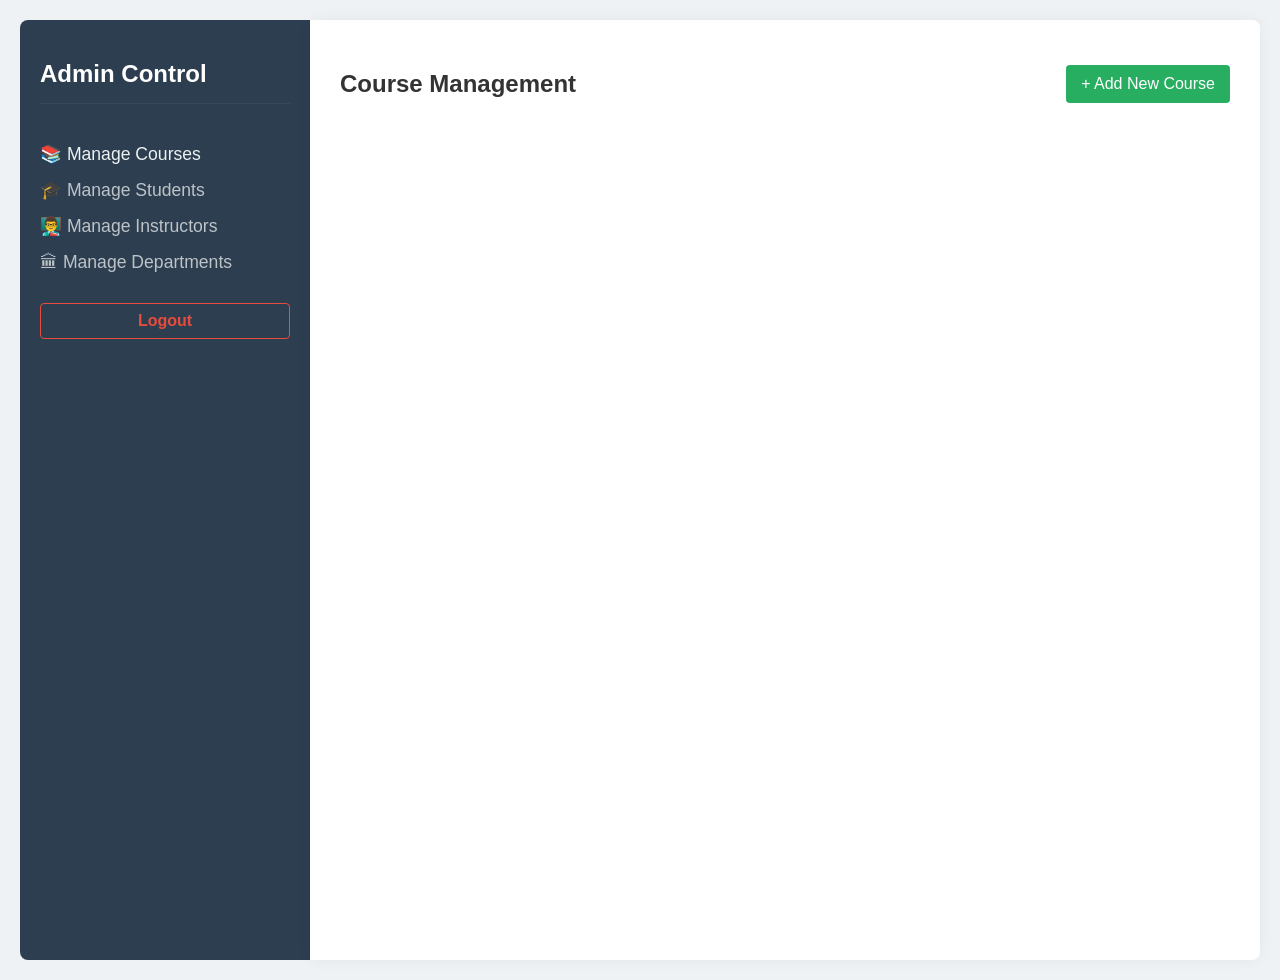
==== admin_dashboard.html @ 01300971 "Admin Portal" ====
<!DOCTYPE html>
<html lang="en">
<head>
    <meta charset="UTF-8">
    <title>Admin Dashboard</title>
    <link rel="stylesheet" href="css/styles.css">
</head>
<body style="background: #eef2f5;">
    <div class="container" style="max-width: 1400px; display: flex; padding: 0; background: transparent; box-shadow: none;">
        
        <!-- Sidebar -->
        <aside style="width: 250px; background: #2c3e50; color: white; min-height: 100vh; padding: 20px; border-radius: 8px 0 0 8px;">
            <h2 style="color: #fff; margin-bottom: 40px; font-size: 1.5em; border-bottom: 1px solid #34495e; padding-bottom: 15px;">Admin Control</h2>
            <ul style="list-style: none; padding: 0;" id="tab-links">
                <li style="margin-bottom: 15px;"><a href="#" onclick="switchTab('courses')" style="color: #ecf0f1; text-decoration: none; font-size: 1.1em;">📚 Manage Courses</a></li>
                <li style="margin-bottom: 15px;"><a href="#" onclick="switchTab('students')" style="color: #bdc3c7; text-decoration: none; font-size: 1.1em;">🎓 Manage Students</a></li>
                <li style="margin-bottom: 15px;"><a href="#" onclick="switchTab('instructors')" style="color: #bdc3c7; text-decoration: none; font-size: 1.1em;">👨‍🏫 Manage Instructors</a></li>
                <li style="margin-bottom: 30px;"><a href="#" onclick="switchTab('departments')" style="color: #bdc3c7; text-decoration: none; font-size: 1.1em;">🏛 Manage Departments</a></li>
            </ul>
            <a href="php/admin/logout.php" style="color: #e74c3c; text-decoration: none; font-weight: bold; border: 1px solid #e74c3c; padding: 8px 12px; border-radius: 4px; display: inline-block; text-align: center; width: 100%; box-sizing:border-box;">Logout</a>
        </aside>

        <!-- Main Content -->
        <main style="flex: 1; background: white; padding: 30px; border-radius: 0 8px 8px 0; box-shadow: 0 0 15px rgba(0,0,0,0.05);">
            
            <section id="tab-courses">
                <div style="display: flex; justify-content: space-between; align-items: center;">
                    <h2>Course Management</h2>
                    <button onclick="openCourseModal()" style="background: #27ae60; padding: 10px 15px; font-size: 1em;">+ Add New Course</button>
                </div>
                <div id="course-list-container" style="margin-top: 20px;"></div>
            </section>

            <section id="tab-students" style="display: none;">
                <div style="display: flex; justify-content: space-between; align-items: center;">
                    <h2>Student Management</h2>
                    <button onclick="openStudentModal()" style="background: #27ae60; padding: 10px 15px; font-size: 1em;">+ Add New Student</button>
                </div>
                <div id="student-list-container" style="margin-top: 20px;"></div>
            </section>

            <section id="tab-instructors" style="display: none;">
                <div style="display: flex; justify-content: space-between; align-items: center;">
                    <h2>Instructor Management</h2>
                    <button onclick="openInstructorModal()" style="background: #27ae60; padding: 10px 15px; font-size: 1em;">+ Add New Instructor</button>
                </div>
                <div id="instructor-list-container" style="margin-top: 20px;"></div>
            </section>

            <section id="tab-departments" style="display: none;">
                <div style="display: flex; justify-content: space-between; align-items: center;">
                    <h2>Department Management</h2>
                    <button onclick="openDeptModal()" style="background: #27ae60; padding: 10px 15px; font-size: 1em;">+ Add Department</button>
                </div>
                <div id="dept-list-container" style="margin-top: 20px;"></div>
            </section>

        </main>
    </div>

    <!-- Modals -->

    <!-- Course Modal -->
    <div id="course-modal" class="modal-overlay" style="display:none; position:fixed; top:0; left:0; width:100%; height:100%; background:rgba(0,0,0,0.5); align-items:center; justify-content:center;">
        <div style="background:white; padding: 30px; border-radius: 8px; width: 400px;">
            <h3 id="c-modal-title" style="margin-top: 0;">Add Course</h3>
            <input type="hidden" id="c_id">
            <div class="form-group"><label>Title</label><input type="text" id="c_title" class="form-control" required></div>
            <div class="form-group"><label>Credits</label><input type="number" id="c_credits" class="form-control" min="1" required></div>
            <div class="form-group"><label>Max Capacity</label><input type="number" id="c_capacity" class="form-control" min="1" required></div>
            <div class="form-group"><label>Department ID</label><input type="number" id="c_dept" class="form-control" required></div>
            <div style="display:flex; justify-content: space-between; margin-top: 20px;">
                <button onclick="closeModal('course-modal')" style="background: #95a5a6;">Cancel</button>
                <button onclick="saveCourse()" style="background: #2980b9;">Save</button>
            </div>
        </div>
    </div>

    <!-- Student Modal -->
    <div id="student-modal" class="modal-overlay" style="display:none; position:fixed; top:0; left:0; width:100%; height:100%; background:rgba(0,0,0,0.5); align-items:center; justify-content:center;">
        <div style="background:white; padding: 30px; border-radius: 8px; width: 400px; max-height: 90vh; overflow-y:auto;">
            <h3 id="s-modal-title" style="margin-top: 0;">Add Student</h3>
            <input type="hidden" id="s_id">
            <div class="form-group"><label>Full Name</label><input type="text" id="s_name" class="form-control" required></div>
            <div class="form-group"><label>Email</label><input type="email" id="s_email" class="form-control" required></div>
            <div class="form-group"><label>Phone</label><input type="text" id="s_phone" class="form-control"></div>
            <div class="form-group"><label>Password (Leave blank to keep current)</label><input type="text" id="s_password" class="form-control"></div>
            <div class="form-group">
                <label>Status</label>
                <select id="s_status" class="form-control">
                    <option value="CURRENT">CURRENT</option>
                    <option value="GRADUATED">GRADUATED</option>
                    <option value="DROPPED">DROPPED</option>
                    <option value="SUSPENDED">SUSPENDED</option>
                </select>
            </div>
            <div style="display:flex; justify-content: space-between; margin-top: 20px;">
                <button onclick="closeModal('student-modal')" style="background: #95a5a6;">Cancel</button>
                <button onclick="saveStudent()" style="background: #2980b9;">Save</button>
            </div>
        </div>
    </div>

    <!-- Instructor Modal -->
    <div id="instructor-modal" class="modal-overlay" style="display:none; position:fixed; top:0; left:0; width:100%; height:100%; background:rgba(0,0,0,0.5); align-items:center; justify-content:center;">
        <div style="background:white; padding: 30px; border-radius: 8px; width: 400px;">
            <h3 id="i-modal-title" style="margin-top: 0;">Add Instructor</h3>
            <input type="hidden" id="i_id">
            <div class="form-group"><label>Name</label><input type="text" id="i_name" class="form-control" required></div>
            <div class="form-group"><label>Email</label><input type="email" id="i_email" class="form-control" required></div>
            <div class="form-group"><label>Department ID</label><input type="number" id="i_dept" class="form-control" required></div>
            <div style="display:flex; justify-content: space-between; margin-top: 20px;">
                <button onclick="closeModal('instructor-modal')" style="background: #95a5a6;">Cancel</button>
                <button onclick="saveInstructor()" style="background: #2980b9;">Save</button>
            </div>
        </div>
    </div>

    <!-- Department Modal -->
    <div id="dept-modal" class="modal-overlay" style="display:none; position:fixed; top:0; left:0; width:100%; height:100%; background:rgba(0,0,0,0.5); align-items:center; justify-content:center;">
        <div style="background:white; padding: 30px; border-radius: 8px; width: 400px;">
            <h3 id="d-modal-title" style="margin-top: 0;">Add Department</h3>
            <input type="hidden" id="d_id">
            <div class="form-group"><label>Department Name</label><input type="text" id="d_name" class="form-control" required></div>
            <div style="display:flex; justify-content: space-between; margin-top: 20px;">
                <button onclick="closeModal('dept-modal')" style="background: #95a5a6;">Cancel</button>
                <button onclick="saveDept()" style="background: #2980b9;">Save</button>
            </div>
        </div>
    </div>

    <script src="js/admin.js"></script>
</body>
</html>
---- css/styles.css ----
body {
    font-family: Arial, sans-serif;
    background: #f0f0f0;
    margin: 0;
    padding: 20px;
}

.container {
    max-width: 1200px;
    margin: 0 auto;
    background: white;
    padding: 20px;
    border-radius: 8px;
    box-shadow: 0 0 10px rgba(0,0,0,0.1);
}

h1, h2 {
    color: #333;
}

table {
    width: 100%;
    border-collapse: collapse;
    margin: 20px 0;
}

th, td {
    border: 1px solid #ddd;
    padding: 12px;
    text-align: left;
}

th {
    background: #f2f2f2;
    font-weight: bold;
}

button {
    background: #007bff;
    color: white;
    border: none;
    padding: 8px 12px;
    border-radius: 4px;
    cursor: pointer;
}

button:hover {
    background: #0056b3;
}

button:disabled {
    background: #ccc;
    cursor: not-allowed;
}

/* Login Page Styles */
.login-page {
    display: flex;
    justify-content: center;
    align-items: center;
    height: 100vh;
    background-color: #f4f7f6;
}
.login-container {
    background: white;
    padding: 40px;
    border-radius: 8px;
    box-shadow: 0 4px 12px rgba(0,0,0,0.1);
    width: 100%;
    max-width: 400px;
}
.form-group {
    margin-bottom: 20px;
}
.form-group label {
    display: block;
    margin-bottom: 8px;
    font-weight: bold;
    color: #444;
}
.form-control {
    width: 100%;
    padding: 10px;
    border: 1px solid #ccc;
    border-radius: 4px;
    box-sizing: border-box; /* To ensure padding does not increase width */
}
.form-control:focus {
    border-color: #007bff;
    outline: none;
}
.btn-login {
    width: 100%;
    padding: 12px;
    font-size: 16px;
    font-weight: bold;
}
.alert {
    padding: 10px;
    margin-bottom: 20px;
    border-radius: 4px;
    text-align: center;
}
.alert-danger {
    background-color: #f8d7da;
    color: #721c24;
    border: 1px solid #f5c6cb;
}
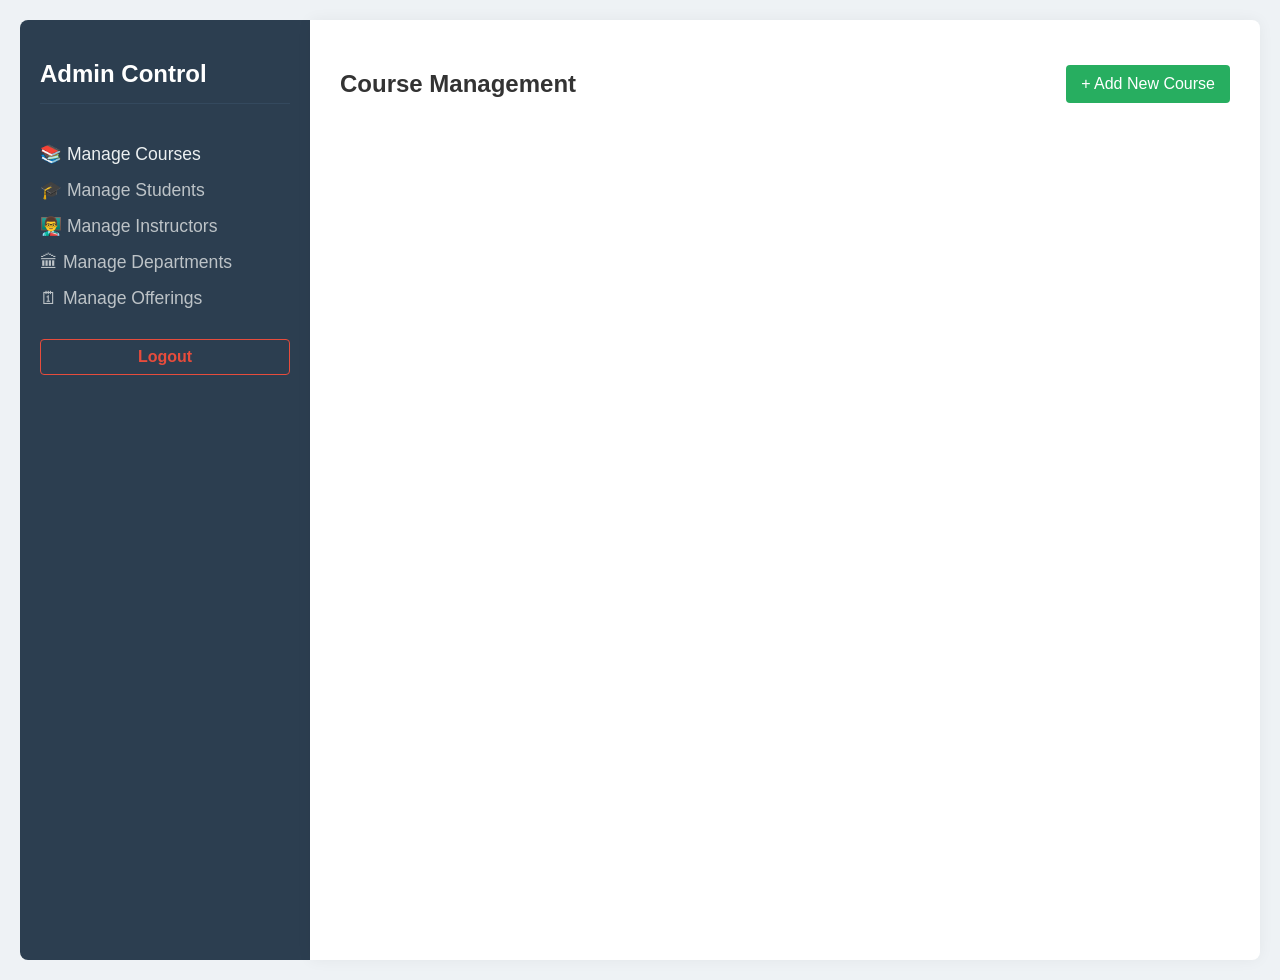
==== commit 537713a5: "MODREN STUDENT PORTAL AND FIX BUGS" ====
--- a/admin_dashboard.html
+++ b/admin_dashboard.html
@@ -15,7 +15,8 @@
                 <li style="margin-bottom: 15px;"><a href="#" onclick="switchTab('courses')" style="color: #ecf0f1; text-decoration: none; font-size: 1.1em;">📚 Manage Courses</a></li>
                 <li style="margin-bottom: 15px;"><a href="#" onclick="switchTab('students')" style="color: #bdc3c7; text-decoration: none; font-size: 1.1em;">🎓 Manage Students</a></li>
                 <li style="margin-bottom: 15px;"><a href="#" onclick="switchTab('instructors')" style="color: #bdc3c7; text-decoration: none; font-size: 1.1em;">👨‍🏫 Manage Instructors</a></li>
-                <li style="margin-bottom: 30px;"><a href="#" onclick="switchTab('departments')" style="color: #bdc3c7; text-decoration: none; font-size: 1.1em;">🏛 Manage Departments</a></li>
+                <li style="margin-bottom: 15px;"><a href="#" onclick="switchTab('departments')" style="color: #bdc3c7; text-decoration: none; font-size: 1.1em;">🏛 Manage Departments</a></li>
+                <li style="margin-bottom: 30px;"><a href="#" onclick="switchTab('offerings')" style="color: #bdc3c7; text-decoration: none; font-size: 1.1em;">🗓 Manage Offerings</a></li>
             </ul>
             <a href="php/admin/logout.php" style="color: #e74c3c; text-decoration: none; font-weight: bold; border: 1px solid #e74c3c; padding: 8px 12px; border-radius: 4px; display: inline-block; text-align: center; width: 100%; box-sizing:border-box;">Logout</a>
         </aside>
@@ -55,6 +56,14 @@
                 <div id="dept-list-container" style="margin-top: 20px;"></div>
             </section>
 
+            <section id="tab-offerings" style="display: none;">
+                <div style="display: flex; justify-content: space-between; align-items: center;">
+                    <h2>Course Offerings (Batches/Semesters)</h2>
+                    <button onclick="openOfferingModal()" style="background: #27ae60; padding: 10px 15px; font-size: 1em;">+ Add Course Offering</button>
+                </div>
+                <div id="offering-list-container" style="margin-top: 20px;"></div>
+            </section>
+
         </main>
     </div>
 
@@ -69,6 +78,14 @@
             <div class="form-group"><label>Credits</label><input type="number" id="c_credits" class="form-control" min="1" required></div>
             <div class="form-group"><label>Max Capacity</label><input type="number" id="c_capacity" class="form-control" min="1" required></div>
             <div class="form-group"><label>Department ID</label><input type="number" id="c_dept" class="form-control" required></div>
+            <div class="form-group">
+                <label>Course Type</label>
+                <select id="c_type" class="form-control">
+                    <option value="Core">Core</option>
+                    <option value="Elective">Elective</option>
+                </select>
+            </div>
+            <div class="form-group"><label>Prerequisite Course ID</label><input type="number" id="c_prereq" class="form-control" placeholder="Optional (0 for none)"></div>
             <div style="display:flex; justify-content: space-between; margin-top: 20px;">
                 <button onclick="closeModal('course-modal')" style="background: #95a5a6;">Cancel</button>
                 <button onclick="saveCourse()" style="background: #2980b9;">Save</button>
@@ -94,6 +111,9 @@
                     <option value="SUSPENDED">SUSPENDED</option>
                 </select>
             </div>
+            <div class="form-group"><label>Semester</label><input type="number" id="s_semester" class="form-control" min="1" value="1" required></div>
+            <div class="form-group"><label>CGPA</label><input type="number" id="s_cgpa" class="form-control" step="0.01" min="0" max="4" value="0.00"></div>
+            <div class="form-group"><label>Credits Completed</label><input type="number" id="s_credits" class="form-control" min="0" value="0"></div>
             <div style="display:flex; justify-content: space-between; margin-top: 20px;">
                 <button onclick="closeModal('student-modal')" style="background: #95a5a6;">Cancel</button>
                 <button onclick="saveStudent()" style="background: #2980b9;">Save</button>
@@ -129,6 +149,20 @@
         </div>
     </div>
 
-    <script src="js/admin.js"></script>
+    <!-- Offering Modal -->
+    <div id="offering-modal" class="modal-overlay" style="display:none; position:fixed; top:0; left:0; width:100%; height:100%; background:rgba(0,0,0,0.5); align-items:center; justify-content:center;">
+        <div style="background:white; padding: 30px; border-radius: 8px; width: 400px;">
+            <h3 id="o-modal-title" style="margin-top: 0;">Add Course Offering</h3>
+            <input type="hidden" id="o_id">
+            <div class="form-group"><label>Course ID</label><input type="number" id="o_course" class="form-control" required></div>
+            <div class="form-group"><label>Semester / Batch</label><input type="number" id="o_semester" class="form-control" required></div>
+            <div style="display:flex; justify-content: space-between; margin-top: 20px;">
+                <button onclick="closeModal('offering-modal')" style="background: #95a5a6;">Cancel</button>
+                <button onclick="saveOffering()" style="background: #2980b9;">Save</button>
+            </div>
+        </div>
+    </div>
+
+    <script src="js/admin.js?v=2"></script>
 </body>
 </html>
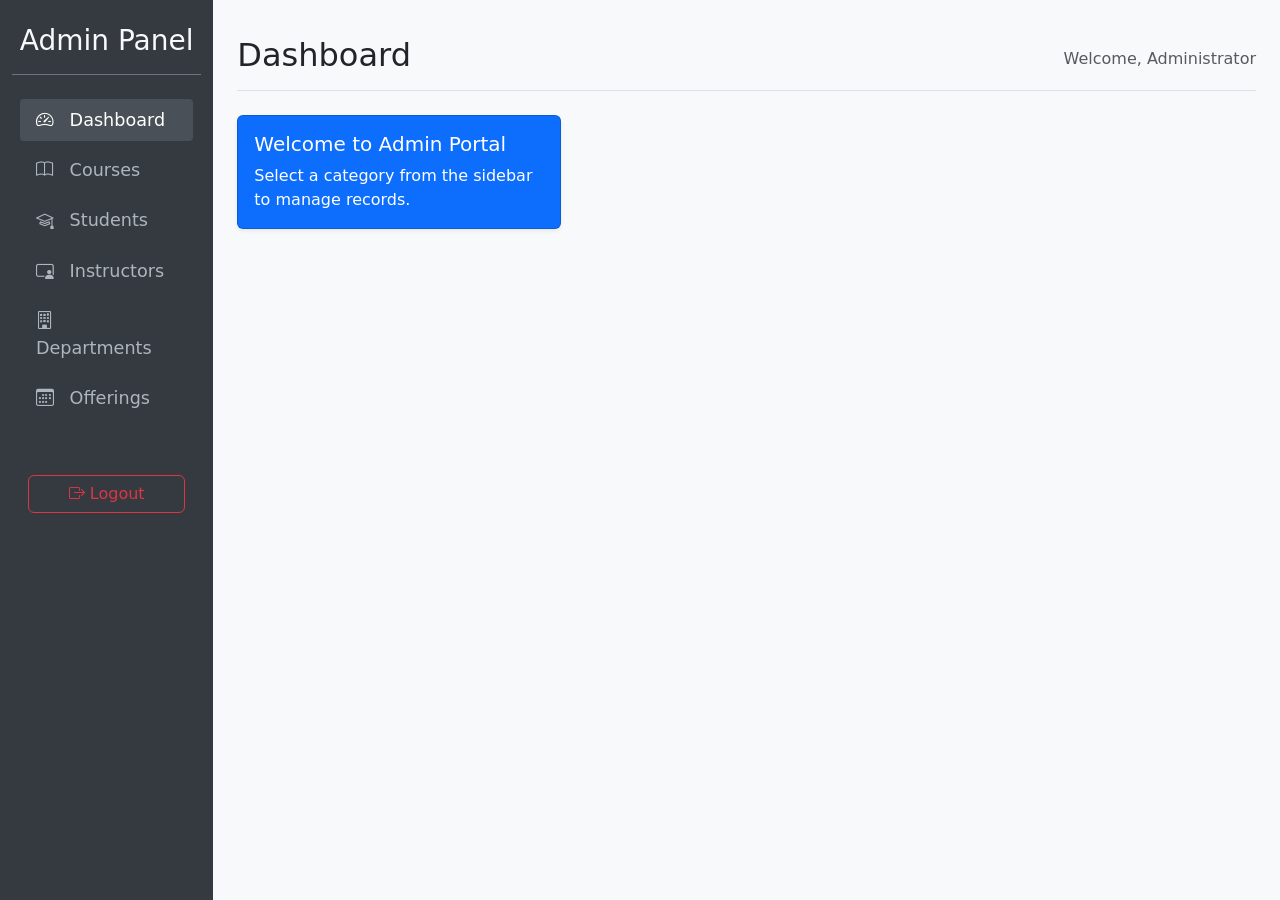
==== commit e185fbaa: "Improved Admin Panel UI" ====
--- a/admin_dashboard.html
+++ b/admin_dashboard.html
@@ -2,167 +2,303 @@
 <html lang="en">
 <head>
     <meta charset="UTF-8">
-    <title>Admin Dashboard</title>
-    <link rel="stylesheet" href="css/styles.css">
+    <meta name="viewport" content="width=device-width, initial-scale=1.0">
+    <title>Admin Dashboard - Registration System</title>
+    <!-- Bootstrap 5 CSS -->
+    <link href="https://cdn.jsdelivr.net/npm/bootstrap@5.3.2/dist/css/bootstrap.min.css" rel="stylesheet">
+    <link rel="stylesheet" href="https://cdn.jsdelivr.net/npm/bootstrap-icons@1.11.1/font/bootstrap-icons.css">
+    <style>
+        body {
+            background-color: #f8f9fa;
+        }
+        .sidebar {
+            min-height: 100vh;
+            background-color: #343a40;
+            color: white;
+            transition: all 0.3s;
+        }
+        .sidebar .nav-link {
+            color: #adb5bd;
+            font-size: 1.1rem;
+            margin-bottom: 0.5rem;
+            border-radius: 0.25rem;
+        }
+        .sidebar .nav-link:hover, .sidebar .nav-link.active {
+            color: #fff;
+            background-color: #495057;
+        }
+        .sidebar .nav-link i {
+            margin-right: 10px;
+        }
+        .main-content {
+            padding: 20px;
+        }
+        .card-header {
+            background-color: #fff;
+            border-bottom: 2px solid #f8f9fa;
+        }
+        .modal-overlay {
+            z-index: 1050;
+        }
+    </style>
 </head>
-<body style="background: #eef2f5;">
-    <div class="container" style="max-width: 1400px; display: flex; padding: 0; background: transparent; box-shadow: none;">
-        
-        <!-- Sidebar -->
-        <aside style="width: 250px; background: #2c3e50; color: white; min-height: 100vh; padding: 20px; border-radius: 8px 0 0 8px;">
-            <h2 style="color: #fff; margin-bottom: 40px; font-size: 1.5em; border-bottom: 1px solid #34495e; padding-bottom: 15px;">Admin Control</h2>
-            <ul style="list-style: none; padding: 0;" id="tab-links">
-                <li style="margin-bottom: 15px;"><a href="#" onclick="switchTab('courses')" style="color: #ecf0f1; text-decoration: none; font-size: 1.1em;">📚 Manage Courses</a></li>
-                <li style="margin-bottom: 15px;"><a href="#" onclick="switchTab('students')" style="color: #bdc3c7; text-decoration: none; font-size: 1.1em;">🎓 Manage Students</a></li>
-                <li style="margin-bottom: 15px;"><a href="#" onclick="switchTab('instructors')" style="color: #bdc3c7; text-decoration: none; font-size: 1.1em;">👨‍🏫 Manage Instructors</a></li>
-                <li style="margin-bottom: 15px;"><a href="#" onclick="switchTab('departments')" style="color: #bdc3c7; text-decoration: none; font-size: 1.1em;">🏛 Manage Departments</a></li>
-                <li style="margin-bottom: 30px;"><a href="#" onclick="switchTab('offerings')" style="color: #bdc3c7; text-decoration: none; font-size: 1.1em;">🗓 Manage Offerings</a></li>
-            </ul>
-            <a href="php/admin/logout.php" style="color: #e74c3c; text-decoration: none; font-weight: bold; border: 1px solid #e74c3c; padding: 8px 12px; border-radius: 4px; display: inline-block; text-align: center; width: 100%; box-sizing:border-box;">Logout</a>
-        </aside>
-
-        <!-- Main Content -->
-        <main style="flex: 1; background: white; padding: 30px; border-radius: 0 8px 8px 0; box-shadow: 0 0 15px rgba(0,0,0,0.05);">
-            
-            <section id="tab-courses">
-                <div style="display: flex; justify-content: space-between; align-items: center;">
-                    <h2>Course Management</h2>
-                    <button onclick="openCourseModal()" style="background: #27ae60; padding: 10px 15px; font-size: 1em;">+ Add New Course</button>
+<body>
+    <div class="container-fluid">
+        <div class="row">
+            <!-- Sidebar -->
+            <nav class="col-md-3 col-lg-2 d-md-block sidebar py-4">
+                <div class="position-sticky">
+                    <h3 class="text-center mb-4 text-light border-bottom border-secondary pb-3">Admin Panel</h3>
+                    <ul class="nav flex-column px-2" id="tab-links">
+                        <li class="nav-item">
+                            <a class="nav-link active" href="#" onclick="switchTab('dashboard')">
+                                <i class="bi bi-speedometer2"></i> Dashboard
+                            </a>
+                        </li>
+                        <li class="nav-item">
+                            <a class="nav-link" href="#" onclick="switchTab('courses')">
+                                <i class="bi bi-book"></i> Courses
+                            </a>
+                        </li>
+                        <li class="nav-item">
+                            <a class="nav-link" href="#" onclick="switchTab('students')">
+                                <i class="bi bi-mortarboard"></i> Students
+                            </a>
+                        </li>
+                        <li class="nav-item">
+                            <a class="nav-link" href="#" onclick="switchTab('instructors')">
+                                <i class="bi bi-person-video3"></i> Instructors
+                            </a>
+                        </li>
+                        <li class="nav-item">
+                            <a class="nav-link" href="#" onclick="switchTab('departments')">
+                                <i class="bi bi-building"></i> Departments
+                            </a>
+                        </li>
+                        <li class="nav-item">
+                            <a class="nav-link" href="#" onclick="switchTab('offerings')">
+                                <i class="bi bi-calendar3"></i> Offerings
+                            </a>
+                        </li>
+                    </ul>
+                    <div class="mt-5 px-3">
+                        <a href="php/admin/logout.php" class="btn btn-outline-danger w-100">
+                            <i class="bi bi-box-arrow-right"></i> Logout
+                        </a>
+                    </div>
                 </div>
-                <div id="course-list-container" style="margin-top: 20px;"></div>
-            </section>
-
-            <section id="tab-students" style="display: none;">
-                <div style="display: flex; justify-content: space-between; align-items: center;">
-                    <h2>Student Management</h2>
-                    <button onclick="openStudentModal()" style="background: #27ae60; padding: 10px 15px; font-size: 1em;">+ Add New Student</button>
-                </div>
-                <div id="student-list-container" style="margin-top: 20px;"></div>
-            </section>
-
-            <section id="tab-instructors" style="display: none;">
-                <div style="display: flex; justify-content: space-between; align-items: center;">
-                    <h2>Instructor Management</h2>
-                    <button onclick="openInstructorModal()" style="background: #27ae60; padding: 10px 15px; font-size: 1em;">+ Add New Instructor</button>
-                </div>
-                <div id="instructor-list-container" style="margin-top: 20px;"></div>
-            </section>
-
-            <section id="tab-departments" style="display: none;">
-                <div style="display: flex; justify-content: space-between; align-items: center;">
-                    <h2>Department Management</h2>
-                    <button onclick="openDeptModal()" style="background: #27ae60; padding: 10px 15px; font-size: 1em;">+ Add Department</button>
-                </div>
-                <div id="dept-list-container" style="margin-top: 20px;"></div>
-            </section>
-
-            <section id="tab-offerings" style="display: none;">
-                <div style="display: flex; justify-content: space-between; align-items: center;">
-                    <h2>Course Offerings (Batches/Semesters)</h2>
-                    <button onclick="openOfferingModal()" style="background: #27ae60; padding: 10px 15px; font-size: 1em;">+ Add Course Offering</button>
-                </div>
-                <div id="offering-list-container" style="margin-top: 20px;"></div>
-            </section>
-
-        </main>
-    </div>
-
-    <!-- Modals -->
+            </nav>
+
+            <!-- Main Content -->
+            <main class="col-md-9 ms-sm-auto col-lg-10 px-md-4 main-content">
+                <!-- Top Navbar/Header -->
+                <header class="d-flex justify-content-between flex-wrap flex-md-nowrap align-items-center pt-3 pb-2 mb-4 border-bottom">
+                    <h1 class="h2 text-dark" id="page-title">Dashboard</h1>
+                    <div class="btn-toolbar mb-2 mb-md-0">
+                        <span class="text-muted">Welcome, Administrator</span>
+                    </div>
+                </header>
+                
+                <!-- Dashboard Tab -->
+                <section id="tab-dashboard" class="d-block">
+                    <div class="row g-4 mb-4">
+                        <div class="col-md-4">
+                            <div class="card bg-primary text-white h-100 shadow-sm">
+                                <div class="card-body">
+                                    <h5 class="card-title">Welcome to Admin Portal</h5>
+                                    <p class="card-text">Select a category from the sidebar to manage records.</p>
+                                </div>
+                            </div>
+                        </div>
+                    </div>
+                </section>
+
+                <!-- Courses Tab -->
+                <section id="tab-courses" class="d-none">
+                    <div class="card shadow-sm">
+                        <div class="card-header d-flex justify-content-between align-items-center py-3">
+                            <h5 class="mb-0">Course Management</h5>
+                            <button onclick="openCourseModal()" class="btn btn-success btn-sm"><i class="bi bi-plus-lg"></i> Add Course</button>
+                        </div>
+                        <div class="card-body">
+                            <div class="table-responsive" id="course-list-container"></div>
+                        </div>
+                    </div>
+                </section>
+
+                <!-- Students Tab -->
+                <section id="tab-students" class="d-none">
+                    <div class="card shadow-sm">
+                        <div class="card-header d-flex justify-content-between align-items-center py-3">
+                            <h5 class="mb-0">Student Management</h5>
+                            <button onclick="openStudentModal()" class="btn btn-success btn-sm"><i class="bi bi-plus-lg"></i> Add Student</button>
+                        </div>
+                        <div class="card-body">
+                            <div class="table-responsive" id="student-list-container"></div>
+                        </div>
+                    </div>
+                </section>
+
+                <!-- Instructors Tab -->
+                <section id="tab-instructors" class="d-none">
+                    <div class="card shadow-sm">
+                        <div class="card-header d-flex justify-content-between align-items-center py-3">
+                            <h5 class="mb-0">Instructor Management</h5>
+                            <button onclick="openInstructorModal()" class="btn btn-success btn-sm"><i class="bi bi-plus-lg"></i> Add Instructor</button>
+                        </div>
+                        <div class="card-body">
+                            <div class="table-responsive" id="instructor-list-container"></div>
+                        </div>
+                    </div>
+                </section>
+
+                <!-- Departments Tab -->
+                <section id="tab-departments" class="d-none">
+                    <div class="card shadow-sm">
+                        <div class="card-header d-flex justify-content-between align-items-center py-3">
+                            <h5 class="mb-0">Department Management</h5>
+                            <button onclick="openDeptModal()" class="btn btn-success btn-sm"><i class="bi bi-plus-lg"></i> Add Department</button>
+                        </div>
+                        <div class="card-body">
+                            <div class="table-responsive" id="dept-list-container"></div>
+                        </div>
+                    </div>
+                </section>
+
+                <!-- Offerings Tab -->
+                <section id="tab-offerings" class="d-none">
+                    <div class="card shadow-sm">
+                        <div class="card-header d-flex justify-content-between align-items-center py-3">
+                            <h5 class="mb-0">Course Offerings</h5>
+                            <button onclick="openOfferingModal()" class="btn btn-success btn-sm"><i class="bi bi-plus-lg"></i> Add Offering</button>
+                        </div>
+                        <div class="card-body">
+                            <div class="table-responsive" id="offering-list-container"></div>
+                        </div>
+                    </div>
+                </section>
+
+            </main>
+        </div>
+    </div>
 
     <!-- Course Modal -->
     <div id="course-modal" class="modal-overlay" style="display:none; position:fixed; top:0; left:0; width:100%; height:100%; background:rgba(0,0,0,0.5); align-items:center; justify-content:center;">
-        <div style="background:white; padding: 30px; border-radius: 8px; width: 400px;">
-            <h3 id="c-modal-title" style="margin-top: 0;">Add Course</h3>
+        <div class="bg-white p-4 rounded shadow-lg" style="width: 100%; max-width: 500px;">
+            <div class="d-flex justify-content-between align-items-center mb-3">
+                <h5 id="c-modal-title" class="mb-0">Add Course</h5>
+                <button type="button" class="btn-close" onclick="closeModal('course-modal')"></button>
+            </div>
             <input type="hidden" id="c_id">
-            <div class="form-group"><label>Title</label><input type="text" id="c_title" class="form-control" required></div>
-            <div class="form-group"><label>Credits</label><input type="number" id="c_credits" class="form-control" min="1" required></div>
-            <div class="form-group"><label>Max Capacity</label><input type="number" id="c_capacity" class="form-control" min="1" required></div>
-            <div class="form-group"><label>Department ID</label><input type="number" id="c_dept" class="form-control" required></div>
-            <div class="form-group">
-                <label>Course Type</label>
-                <select id="c_type" class="form-control">
+            <div class="mb-3"><label class="form-label">Title</label><input type="text" id="c_title" class="form-control" required></div>
+            <div class="row mb-3">
+                <div class="col"><label class="form-label">Credits</label><input type="number" id="c_credits" class="form-control" min="1" required></div>
+                <div class="col"><label class="form-label">Capacity</label><input type="number" id="c_capacity" class="form-control" min="1" required></div>
+            </div>
+            <div class="mb-3"><label class="form-label">Department ID</label><input type="number" id="c_dept" class="form-control" required></div>
+            <div class="mb-3">
+                <label class="form-label">Course Type</label>
+                <select id="c_type" class="form-select">
                     <option value="Core">Core</option>
                     <option value="Elective">Elective</option>
                 </select>
             </div>
-            <div class="form-group"><label>Prerequisite Course ID</label><input type="number" id="c_prereq" class="form-control" placeholder="Optional (0 for none)"></div>
-            <div style="display:flex; justify-content: space-between; margin-top: 20px;">
-                <button onclick="closeModal('course-modal')" style="background: #95a5a6;">Cancel</button>
-                <button onclick="saveCourse()" style="background: #2980b9;">Save</button>
+            <div class="mb-4"><label class="form-label">Prerequisite Course ID</label><input type="number" id="c_prereq" class="form-control" placeholder="Optional (0 for none)"></div>
+            <div class="d-flex justify-content-end gap-2">
+                <button onclick="closeModal('course-modal')" class="btn btn-secondary">Cancel</button>
+                <button onclick="saveCourse()" class="btn btn-primary">Save Course</button>
             </div>
         </div>
     </div>
 
     <!-- Student Modal -->
     <div id="student-modal" class="modal-overlay" style="display:none; position:fixed; top:0; left:0; width:100%; height:100%; background:rgba(0,0,0,0.5); align-items:center; justify-content:center;">
-        <div style="background:white; padding: 30px; border-radius: 8px; width: 400px; max-height: 90vh; overflow-y:auto;">
-            <h3 id="s-modal-title" style="margin-top: 0;">Add Student</h3>
+        <div class="bg-white p-4 rounded shadow-lg" style="width: 100%; max-width: 500px; max-height: 90vh; overflow-y:auto;">
+            <div class="d-flex justify-content-between align-items-center mb-3">
+                <h5 id="s-modal-title" class="mb-0">Add Student</h5>
+                <button type="button" class="btn-close" onclick="closeModal('student-modal')"></button>
+            </div>
             <input type="hidden" id="s_id">
-            <div class="form-group"><label>Full Name</label><input type="text" id="s_name" class="form-control" required></div>
-            <div class="form-group"><label>Email</label><input type="email" id="s_email" class="form-control" required></div>
-            <div class="form-group"><label>Phone</label><input type="text" id="s_phone" class="form-control"></div>
-            <div class="form-group"><label>Password (Leave blank to keep current)</label><input type="text" id="s_password" class="form-control"></div>
-            <div class="form-group">
-                <label>Status</label>
-                <select id="s_status" class="form-control">
-                    <option value="CURRENT">CURRENT</option>
-                    <option value="GRADUATED">GRADUATED</option>
-                    <option value="DROPPED">DROPPED</option>
-                    <option value="SUSPENDED">SUSPENDED</option>
-                </select>
-            </div>
-            <div class="form-group"><label>Semester</label><input type="number" id="s_semester" class="form-control" min="1" value="1" required></div>
-            <div class="form-group"><label>CGPA</label><input type="number" id="s_cgpa" class="form-control" step="0.01" min="0" max="4" value="0.00"></div>
-            <div class="form-group"><label>Credits Completed</label><input type="number" id="s_credits" class="form-control" min="0" value="0"></div>
-            <div style="display:flex; justify-content: space-between; margin-top: 20px;">
-                <button onclick="closeModal('student-modal')" style="background: #95a5a6;">Cancel</button>
-                <button onclick="saveStudent()" style="background: #2980b9;">Save</button>
+            <div class="mb-3"><label class="form-label">Full Name</label><input type="text" id="s_name" class="form-control" required></div>
+            <div class="mb-3"><label class="form-label">Email</label><input type="email" id="s_email" class="form-control" required></div>
+            <div class="row mb-3">
+                <div class="col"><label class="form-label">Phone</label><input type="text" id="s_phone" class="form-control"></div>
+                <div class="col">
+                    <label class="form-label">Status</label>
+                    <select id="s_status" class="form-select">
+                        <option value="CURRENT">CURRENT</option>
+                        <option value="GRADUATED">GRADUATED</option>
+                        <option value="DROPPED">DROPPED</option>
+                        <option value="SUSPENDED">SUSPENDED</option>
+                    </select>
+                </div>
+            </div>
+            <div class="mb-3"><label class="form-label">Password</label><input type="text" id="s_password" class="form-control" placeholder="Leave blank to keep current"></div>
+            <div class="row mb-4">
+                <div class="col"><label class="form-label">Semester</label><input type="number" id="s_semester" class="form-control" min="1" value="1" required></div>
+                <div class="col"><label class="form-label">CGPA</label><input type="number" id="s_cgpa" class="form-control" step="0.01" min="0" max="4" value="0.00"></div>
+                <div class="col"><label class="form-label">Credits</label><input type="number" id="s_credits" class="form-control" min="0" value="0"></div>
+            </div>
+            <div class="d-flex justify-content-end gap-2">
+                <button onclick="closeModal('student-modal')" class="btn btn-secondary">Cancel</button>
+                <button onclick="saveStudent()" class="btn btn-primary">Save Student</button>
             </div>
         </div>
     </div>
 
     <!-- Instructor Modal -->
     <div id="instructor-modal" class="modal-overlay" style="display:none; position:fixed; top:0; left:0; width:100%; height:100%; background:rgba(0,0,0,0.5); align-items:center; justify-content:center;">
-        <div style="background:white; padding: 30px; border-radius: 8px; width: 400px;">
-            <h3 id="i-modal-title" style="margin-top: 0;">Add Instructor</h3>
+        <div class="bg-white p-4 rounded shadow-lg" style="width: 100%; max-width: 500px;">
+            <div class="d-flex justify-content-between align-items-center mb-3">
+                <h5 id="i-modal-title" class="mb-0">Add Instructor</h5>
+                <button type="button" class="btn-close" onclick="closeModal('instructor-modal')"></button>
+            </div>
             <input type="hidden" id="i_id">
-            <div class="form-group"><label>Name</label><input type="text" id="i_name" class="form-control" required></div>
-            <div class="form-group"><label>Email</label><input type="email" id="i_email" class="form-control" required></div>
-            <div class="form-group"><label>Department ID</label><input type="number" id="i_dept" class="form-control" required></div>
-            <div style="display:flex; justify-content: space-between; margin-top: 20px;">
-                <button onclick="closeModal('instructor-modal')" style="background: #95a5a6;">Cancel</button>
-                <button onclick="saveInstructor()" style="background: #2980b9;">Save</button>
+            <div class="mb-3"><label class="form-label">Name</label><input type="text" id="i_name" class="form-control" required></div>
+            <div class="mb-3"><label class="form-label">Email</label><input type="email" id="i_email" class="form-control" required></div>
+            <div class="mb-4"><label class="form-label">Department ID</label><input type="number" id="i_dept" class="form-control" required></div>
+            <div class="d-flex justify-content-end gap-2">
+                <button onclick="closeModal('instructor-modal')" class="btn btn-secondary">Cancel</button>
+                <button onclick="saveInstructor()" class="btn btn-primary">Save Instructor</button>
             </div>
         </div>
     </div>
 
     <!-- Department Modal -->
     <div id="dept-modal" class="modal-overlay" style="display:none; position:fixed; top:0; left:0; width:100%; height:100%; background:rgba(0,0,0,0.5); align-items:center; justify-content:center;">
-        <div style="background:white; padding: 30px; border-radius: 8px; width: 400px;">
-            <h3 id="d-modal-title" style="margin-top: 0;">Add Department</h3>
+        <div class="bg-white p-4 rounded shadow-lg" style="width: 100%; max-width: 500px;">
+            <div class="d-flex justify-content-between align-items-center mb-3">
+                <h5 id="d-modal-title" class="mb-0">Add Department</h5>
+                <button type="button" class="btn-close" onclick="closeModal('dept-modal')"></button>
+            </div>
             <input type="hidden" id="d_id">
-            <div class="form-group"><label>Department Name</label><input type="text" id="d_name" class="form-control" required></div>
-            <div style="display:flex; justify-content: space-between; margin-top: 20px;">
-                <button onclick="closeModal('dept-modal')" style="background: #95a5a6;">Cancel</button>
-                <button onclick="saveDept()" style="background: #2980b9;">Save</button>
+            <div class="mb-4"><label class="form-label">Department Name</label><input type="text" id="d_name" class="form-control" required></div>
+            <div class="d-flex justify-content-end gap-2">
+                <button onclick="closeModal('dept-modal')" class="btn btn-secondary">Cancel</button>
+                <button onclick="saveDept()" class="btn btn-primary">Save Department</button>
             </div>
         </div>
     </div>
 
     <!-- Offering Modal -->
     <div id="offering-modal" class="modal-overlay" style="display:none; position:fixed; top:0; left:0; width:100%; height:100%; background:rgba(0,0,0,0.5); align-items:center; justify-content:center;">
-        <div style="background:white; padding: 30px; border-radius: 8px; width: 400px;">
-            <h3 id="o-modal-title" style="margin-top: 0;">Add Course Offering</h3>
+        <div class="bg-white p-4 rounded shadow-lg" style="width: 100%; max-width: 500px;">
+            <div class="d-flex justify-content-between align-items-center mb-3">
+                <h5 id="o-modal-title" class="mb-0">Add Course Offering</h5>
+                <button type="button" class="btn-close" onclick="closeModal('offering-modal')"></button>
+            </div>
             <input type="hidden" id="o_id">
-            <div class="form-group"><label>Course ID</label><input type="number" id="o_course" class="form-control" required></div>
-            <div class="form-group"><label>Semester / Batch</label><input type="number" id="o_semester" class="form-control" required></div>
-            <div style="display:flex; justify-content: space-between; margin-top: 20px;">
-                <button onclick="closeModal('offering-modal')" style="background: #95a5a6;">Cancel</button>
-                <button onclick="saveOffering()" style="background: #2980b9;">Save</button>
-            </div>
-        </div>
-    </div>
-
-    <script src="js/admin.js?v=2"></script>
+            <div class="mb-3"><label class="form-label">Course ID</label><input type="number" id="o_course" class="form-control" required></div>
+            <div class="mb-4"><label class="form-label">Semester / Batch</label><input type="number" id="o_semester" class="form-control" required></div>
+            <div class="d-flex justify-content-end gap-2">
+                <button onclick="closeModal('offering-modal')" class="btn btn-secondary">Cancel</button>
+                <button onclick="saveOffering()" class="btn btn-primary">Save Offering</button>
+            </div>
+        </div>
+    </div>
+
+    <!-- Bootstrap 5 JS Bundle with Popper -->
+    <script src="https://cdn.jsdelivr.net/npm/bootstrap@5.3.2/dist/js/bootstrap.bundle.min.js"></script>
+    <script src="js/admin.js?v=3"></script>
 </body>
 </html>
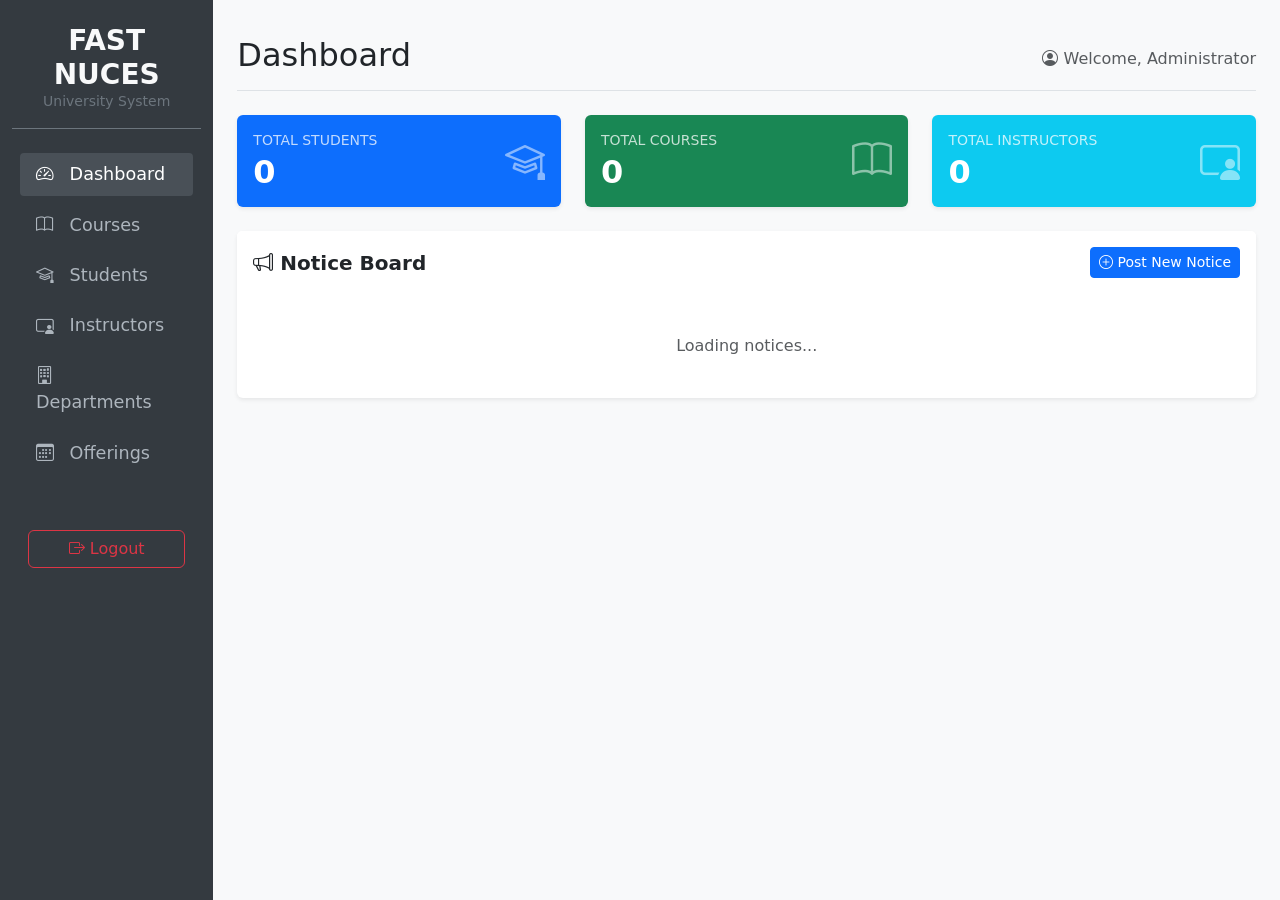
==== commit f8c62439: "More Functionalty Added to Admin Dashboard" ====
--- a/admin_dashboard.html
+++ b/admin_dashboard.html
@@ -48,7 +48,10 @@
             <!-- Sidebar -->
             <nav class="col-md-3 col-lg-2 d-md-block sidebar py-4">
                 <div class="position-sticky">
-                    <h3 class="text-center mb-4 text-light border-bottom border-secondary pb-3">Admin Panel</h3>
+                    <div class="px-3 mb-4 border-bottom border-secondary pb-3 text-center">
+                        <h3 class="mb-0 text-light fw-bold">FAST NUCES</h3>
+                        <p class="text-secondary small mb-0">University System</p>
+                    </div>
                     <ul class="nav flex-column px-2" id="tab-links">
                         <li class="nav-item">
                             <a class="nav-link active" href="#" onclick="switchTab('dashboard')">
@@ -95,18 +98,63 @@
                 <header class="d-flex justify-content-between flex-wrap flex-md-nowrap align-items-center pt-3 pb-2 mb-4 border-bottom">
                     <h1 class="h2 text-dark" id="page-title">Dashboard</h1>
                     <div class="btn-toolbar mb-2 mb-md-0">
-                        <span class="text-muted">Welcome, Administrator</span>
+                        <span class="text-muted"><i class="bi bi-person-circle"></i> Welcome, Administrator</span>
                     </div>
                 </header>
                 
                 <!-- Dashboard Tab -->
                 <section id="tab-dashboard" class="d-block">
+                    <!-- Summary Cards -->
                     <div class="row g-4 mb-4">
                         <div class="col-md-4">
-                            <div class="card bg-primary text-white h-100 shadow-sm">
+                            <div class="card border-0 shadow-sm bg-primary text-white">
+                                <div class="card-body d-flex align-items-center">
+                                    <div class="flex-grow-1">
+                                        <h6 class="text-uppercase mb-1 small opacity-75">Total Students</h6>
+                                        <h2 class="mb-0 fw-bold" id="stat-students">0</h2>
+                                    </div>
+                                    <i class="bi bi-mortarboard fs-1 opacity-50"></i>
+                                </div>
+                            </div>
+                        </div>
+                        <div class="col-md-4">
+                            <div class="card border-0 shadow-sm bg-success text-white">
+                                <div class="card-body d-flex align-items-center">
+                                    <div class="flex-grow-1">
+                                        <h6 class="text-uppercase mb-1 small opacity-75">Total Courses</h6>
+                                        <h2 class="mb-0 fw-bold" id="stat-courses">0</h2>
+                                    </div>
+                                    <i class="bi bi-book fs-1 opacity-50"></i>
+                                </div>
+                            </div>
+                        </div>
+                        <div class="col-md-4">
+                            <div class="card border-0 shadow-sm bg-info text-white">
+                                <div class="card-body d-flex align-items-center">
+                                    <div class="flex-grow-1">
+                                        <h6 class="text-uppercase mb-1 small opacity-75">Total Instructors</h6>
+                                        <h2 class="mb-0 fw-bold" id="stat-instructors">0</h2>
+                                    </div>
+                                    <i class="bi bi-person-video3 fs-1 opacity-50"></i>
+                                </div>
+                            </div>
+                        </div>
+                    </div>
+
+                    <!-- Notice Board -->
+                    <div class="row g-4">
+                        <div class="col-12">
+                            <div class="card border-0 shadow-sm h-100">
+                                <div class="card-header bg-white border-0 py-3 d-flex justify-content-between align-items-center">
+                                    <h5 class="mb-0 fw-bold"><i class="bi bi-megaphone"></i> Notice Board</h5>
+                                    <button class="btn btn-primary btn-sm" onclick="openNoticeModal()">
+                                        <i class="bi bi-plus-circle"></i> Post New Notice
+                                    </button>
+                                </div>
                                 <div class="card-body">
-                                    <h5 class="card-title">Welcome to Admin Portal</h5>
-                                    <p class="card-text">Select a category from the sidebar to manage records.</p>
+                                    <div class="row" id="notice-board-container">
+                                        <div class="col-12 text-center py-4 text-muted">Loading notices...</div>
+                                    </div>
                                 </div>
                             </div>
                         </div>
@@ -288,7 +336,14 @@
                 <button type="button" class="btn-close" onclick="closeModal('offering-modal')"></button>
             </div>
             <input type="hidden" id="o_id">
-            <div class="mb-3"><label class="form-label">Course ID</label><input type="number" id="o_course" class="form-control" required></div>
+            <div class="mb-3">
+                <label class="form-label">Course</label>
+                <select id="o_course" class="form-select" required></select>
+            </div>
+            <div class="mb-3">
+                <label class="form-label">Instructor</label>
+                <select id="o_instructor" class="form-select" required></select>
+            </div>
             <div class="mb-4"><label class="form-label">Semester / Batch</label><input type="number" id="o_semester" class="form-control" required></div>
             <div class="d-flex justify-content-end gap-2">
                 <button onclick="closeModal('offering-modal')" class="btn btn-secondary">Cancel</button>
@@ -297,8 +352,30 @@
         </div>
     </div>
 
+    <!-- Notice Modal -->
+    <div id="notice-modal" class="modal-overlay" style="display:none; position:fixed; top:0; left:0; width:100%; height:100%; background:rgba(0,0,0,0.5); align-items:center; justify-content:center;">
+        <div class="bg-white p-4 rounded shadow-lg" style="width: 100%; max-width: 500px;">
+            <div class="d-flex justify-content-between align-items-center mb-3">
+                <h5 class="mb-0 fw-bold">Post New Notice</h5>
+                <button type="button" class="btn-close" onclick="closeModal('notice-modal')"></button>
+            </div>
+            <div class="mb-3">
+                <label class="form-label">Title</label>
+                <input type="text" id="n_title" class="form-control" placeholder="e.g. Exam Schedule">
+            </div>
+            <div class="mb-4">
+                <label class="form-label">Content</label>
+                <textarea id="n_content" class="form-control" rows="4" placeholder="Enter notice details..."></textarea>
+            </div>
+            <div class="d-flex justify-content-end gap-2">
+                <button onclick="closeModal('notice-modal')" class="btn btn-secondary">Cancel</button>
+                <button onclick="saveNotice()" class="btn btn-primary">Post Notice</button>
+            </div>
+        </div>
+    </div>
+
     <!-- Bootstrap 5 JS Bundle with Popper -->
     <script src="https://cdn.jsdelivr.net/npm/bootstrap@5.3.2/dist/js/bootstrap.bundle.min.js"></script>
-    <script src="js/admin.js?v=3"></script>
+    <script src="js/admin.js?v=4"></script>
 </body>
 </html>
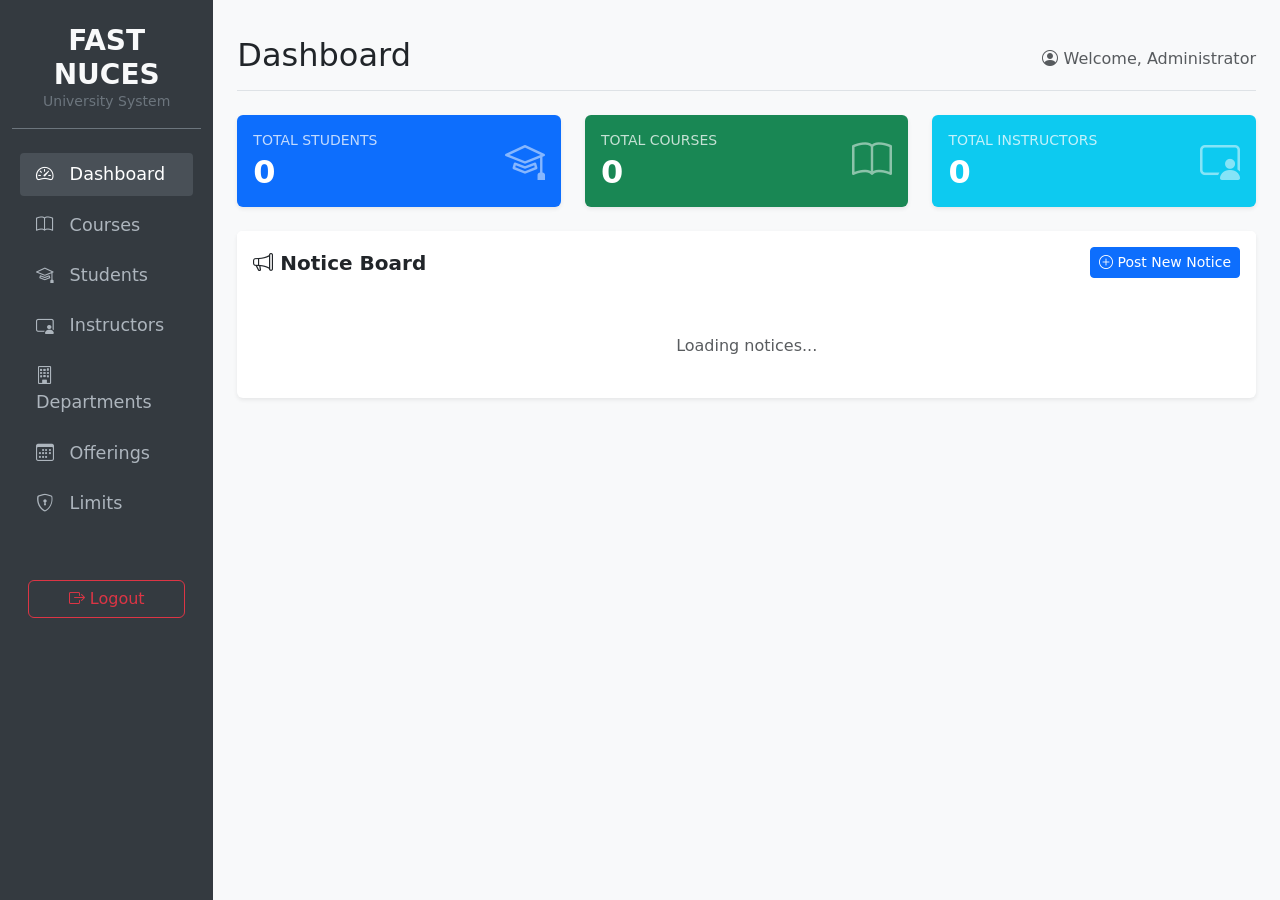
==== commit ec6e542b: "SQL injection Protection" ====
--- a/admin_dashboard.html
+++ b/admin_dashboard.html
@@ -81,6 +81,11 @@
                         <li class="nav-item">
                             <a class="nav-link" href="#" onclick="switchTab('offerings')">
                                 <i class="bi bi-calendar3"></i> Offerings
+                            </a>
+                        </li>
+                        <li class="nav-item">
+                            <a class="nav-link" href="#" onclick="switchTab('limits')">
+                                <i class="bi bi-shield-lock"></i> Limits
                             </a>
                         </li>
                     </ul>
@@ -226,7 +231,21 @@
                     </div>
                 </section>
 
-            </main>
+                <!-- Registration Limits Section -->
+                <section id="tab-limits" class="d-none">
+                    <div class="card shadow-sm">
+                        <div class="card-header d-flex justify-content-between align-items-center py-3">
+                            <h5 class="mb-0">Course Registration Limits</h5>
+                            <button onclick="openLimitModal()" class="btn btn-primary btn-sm"><i class="bi bi-plus-circle me-2"></i>Set New Limit</button>
+                        </div>
+                        <div class="card-body">
+                            <div id="limit-list-container" class="table-responsive">
+                                <p class="text-muted text-center py-4">Loading limits...</p>
+                            </div>
+                        </div>
+                    </div>
+                </section>
+        </main>
         </div>
     </div>
 
@@ -243,7 +262,7 @@
                 <div class="col"><label class="form-label">Credits</label><input type="number" id="c_credits" class="form-control" min="1" required></div>
                 <div class="col"><label class="form-label">Capacity</label><input type="number" id="c_capacity" class="form-control" min="1" required></div>
             </div>
-            <div class="mb-3"><label class="form-label">Department ID</label><input type="number" id="c_dept" class="form-control" required></div>
+            <div class="mb-3"><label class="form-label">Department</label><select id="c_dept" class="form-select" required></select></div>
             <div class="mb-3">
                 <label class="form-label">Course Type</label>
                 <select id="c_type" class="form-select">
@@ -283,7 +302,8 @@
             </div>
             <div class="mb-3"><label class="form-label">Password</label><input type="text" id="s_password" class="form-control" placeholder="Leave blank to keep current"></div>
             <div class="row mb-4">
-                <div class="col"><label class="form-label">Semester</label><input type="number" id="s_semester" class="form-control" min="1" value="1" required></div>
+                <div class="col"><label class="form-label">Semester</label><input type="number" id="s_semester" class="form-control" min="1" max="10" value="1" required></div>
+                <div class="col"><label class="form-label">Batch</label><input type="number" id="s_batch" class="form-control" min="2000" max="2100" value="2024" required></div>
                 <div class="col"><label class="form-label">CGPA</label><input type="number" id="s_cgpa" class="form-control" step="0.01" min="0" max="4" value="0.00"></div>
                 <div class="col"><label class="form-label">Credits</label><input type="number" id="s_credits" class="form-control" min="0" value="0"></div>
             </div>
@@ -304,7 +324,7 @@
             <input type="hidden" id="i_id">
             <div class="mb-3"><label class="form-label">Name</label><input type="text" id="i_name" class="form-control" required></div>
             <div class="mb-3"><label class="form-label">Email</label><input type="email" id="i_email" class="form-control" required></div>
-            <div class="mb-4"><label class="form-label">Department ID</label><input type="number" id="i_dept" class="form-control" required></div>
+            <div class="mb-4"><label class="form-label">Department</label><select id="i_dept" class="form-select" required></select></div>
             <div class="d-flex justify-content-end gap-2">
                 <button onclick="closeModal('instructor-modal')" class="btn btn-secondary">Cancel</button>
                 <button onclick="saveInstructor()" class="btn btn-primary">Save Instructor</button>
@@ -344,10 +364,34 @@
                 <label class="form-label">Instructor</label>
                 <select id="o_instructor" class="form-select" required></select>
             </div>
-            <div class="mb-4"><label class="form-label">Semester / Batch</label><input type="number" id="o_semester" class="form-control" required></div>
+            <div class="mb-4"><label class="form-label">Semester (1-10)</label><input type="number" id="o_semester" class="form-control" min="1" max="10" required></div>
             <div class="d-flex justify-content-end gap-2">
                 <button onclick="closeModal('offering-modal')" class="btn btn-secondary">Cancel</button>
                 <button onclick="saveOffering()" class="btn btn-primary">Save Offering</button>
+            </div>
+        </div>
+    </div>
+
+    <!-- Registration Limit Modal -->
+    <div id="limit-modal" class="modal-overlay" style="display:none; position:fixed; top:0; left:0; width:100%; height:100%; background:rgba(0,0,0,0.5); align-items:center; justify-content:center;">
+        <div class="modal-content bg-white p-4 rounded shadow-lg" style="width: 100%; max-width: 500px;">
+            <h5 id="l-modal-title" class="fw-bold mb-4">Set Registration Limit</h5>
+            <input type="hidden" id="l_id">
+            <div class="mb-3">
+                <label class="form-label">Batch (Year)</label>
+                <input type="number" id="l_batch" class="form-control" min="2000" max="2100" placeholder="e.g. 2024" required>
+            </div>
+            <div class="mb-3">
+                <label class="form-label">Semester</label>
+                <input type="number" id="l_semester" class="form-control" min="1" max="10" placeholder="e.g. 1" required>
+            </div>
+            <div class="mb-3">
+                <label class="form-label">Max Courses Allowed</label>
+                <input type="number" id="l_max" class="form-control" placeholder="e.g. 5" required>
+            </div>
+            <div class="d-flex justify-content-end gap-2 mt-4">
+                <button onclick="closeModal('limit-modal')" class="btn btn-secondary">Cancel</button>
+                <button onclick="saveLimit()" class="btn btn-primary px-4">Save Limit</button>
             </div>
         </div>
     </div>
@@ -376,6 +420,6 @@
 
     <!-- Bootstrap 5 JS Bundle with Popper -->
     <script src="https://cdn.jsdelivr.net/npm/bootstrap@5.3.2/dist/js/bootstrap.bundle.min.js"></script>
-    <script src="js/admin.js?v=4"></script>
+    <script src="js/admin.js?v=6"></script>
 </body>
 </html>
